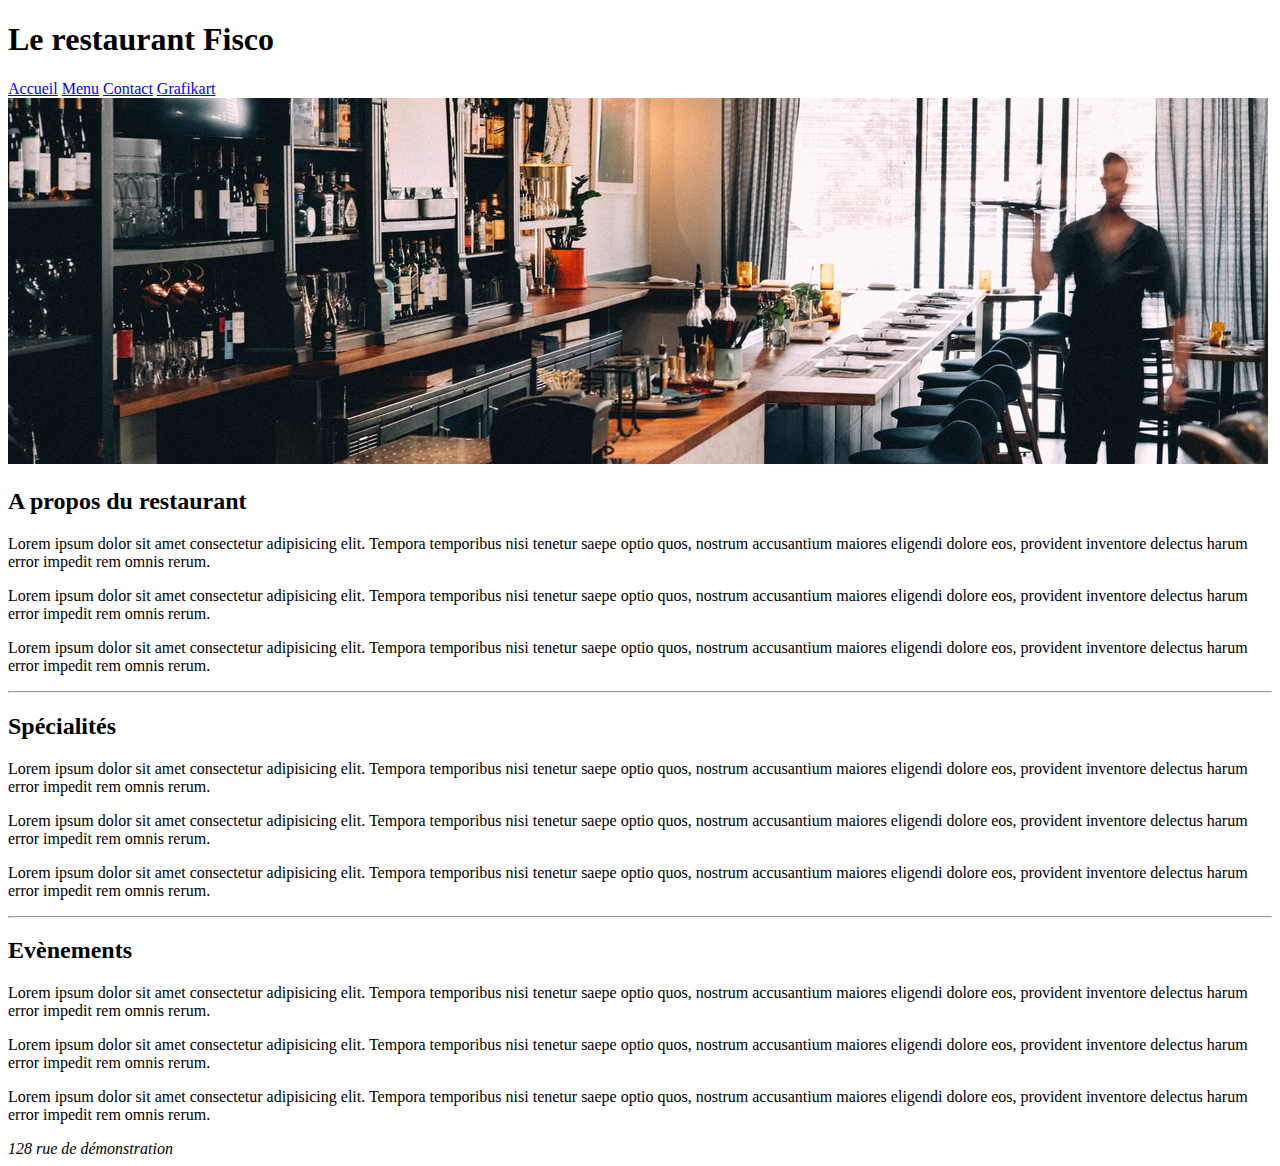
==== index.html @ 3858cc5e "first commit" ====
<!DOCTYPE html>
<html lang="fr">
    <head>
        <meta charset="UTF-8">
        <title>Mon restaurant</title>
        <meta name="description" content="Un texte décrivant notre restaurant">
        <link href="style.css" rel="stylesheet">
    </head>
    <body>
        <header>
            <h1 class="title-big">Le restaurant Fisco</h1>
            <nav>
                <a href="index.html" title="Accueil">Accueil</a>
                <a href="menu.html" title="Voir le menu">Menu</a>
                <a href="contact.html" title="Nous contacter">Contact</a>
                <a href="https://grafikart.fr" title="Grafikart" class="link-external">Grafikart</a>
            </nav>
            <img src="img/baniiere-restaurant-fiasco.jpg" alt="Photo du restaurant le fiasco" width="1260" height="366">
        </header>
        <article>
            <h2>A propos du restaurant</h2>
            <p>Lorem ipsum dolor sit amet consectetur adipisicing elit. Tempora temporibus nisi tenetur saepe optio quos, nostrum accusantium maiores eligendi dolore eos, provident inventore delectus harum error impedit rem omnis rerum.</p>
            <p>Lorem ipsum dolor sit amet consectetur adipisicing elit. Tempora temporibus nisi tenetur saepe optio quos, nostrum accusantium maiores eligendi dolore eos, provident inventore delectus harum error impedit rem omnis rerum.</p>
            <p>Lorem ipsum dolor sit amet consectetur adipisicing elit. Tempora temporibus nisi tenetur saepe optio quos, nostrum accusantium maiores eligendi dolore eos, provident inventore delectus harum error impedit rem omnis rerum.</p>
            <hr>
            <h2>Spécialités</h2>
            <p>Lorem ipsum dolor sit amet consectetur adipisicing elit. Tempora temporibus nisi tenetur saepe optio quos, nostrum accusantium maiores eligendi dolore eos, provident inventore delectus harum error impedit rem omnis rerum.</p>
            <p>Lorem ipsum dolor sit amet consectetur adipisicing elit. Tempora temporibus nisi tenetur saepe optio quos, nostrum accusantium maiores eligendi dolore eos, provident inventore delectus harum error impedit rem omnis rerum.</p>
            <p>Lorem ipsum dolor sit amet consectetur adipisicing elit. Tempora temporibus nisi tenetur saepe optio quos, nostrum accusantium maiores eligendi dolore eos, provident inventore delectus harum error impedit rem omnis rerum.</p>
            <hr>
            <h2>Evènements</h2>
            <p>Lorem ipsum dolor sit amet consectetur adipisicing elit. Tempora temporibus nisi tenetur saepe optio quos, nostrum accusantium maiores eligendi dolore eos, provident inventore delectus harum error impedit rem omnis rerum.</p>
            <p>Lorem ipsum dolor sit amet consectetur adipisicing elit. Tempora temporibus nisi tenetur saepe optio quos, nostrum accusantium maiores eligendi dolore eos, provident inventore delectus harum error impedit rem omnis rerum.</p>
            <p>Lorem ipsum dolor sit amet consectetur adipisicing elit. Tempora temporibus nisi tenetur saepe optio quos, nostrum accusantium maiores eligendi dolore eos, provident inventore delectus harum error impedit rem omnis rerum.</p>
        </article>
        <footer>
            <address>128 rue de démonstration</address>
        </footer>
    </body>
</html>
---- style.css ----
.class[type="text"] {
    background: grey;
}

a {
    color: blue;
}

a:focus {
    color: green;
}

input[type="text"], 
input[type="email"] {
    width: 200px;
}
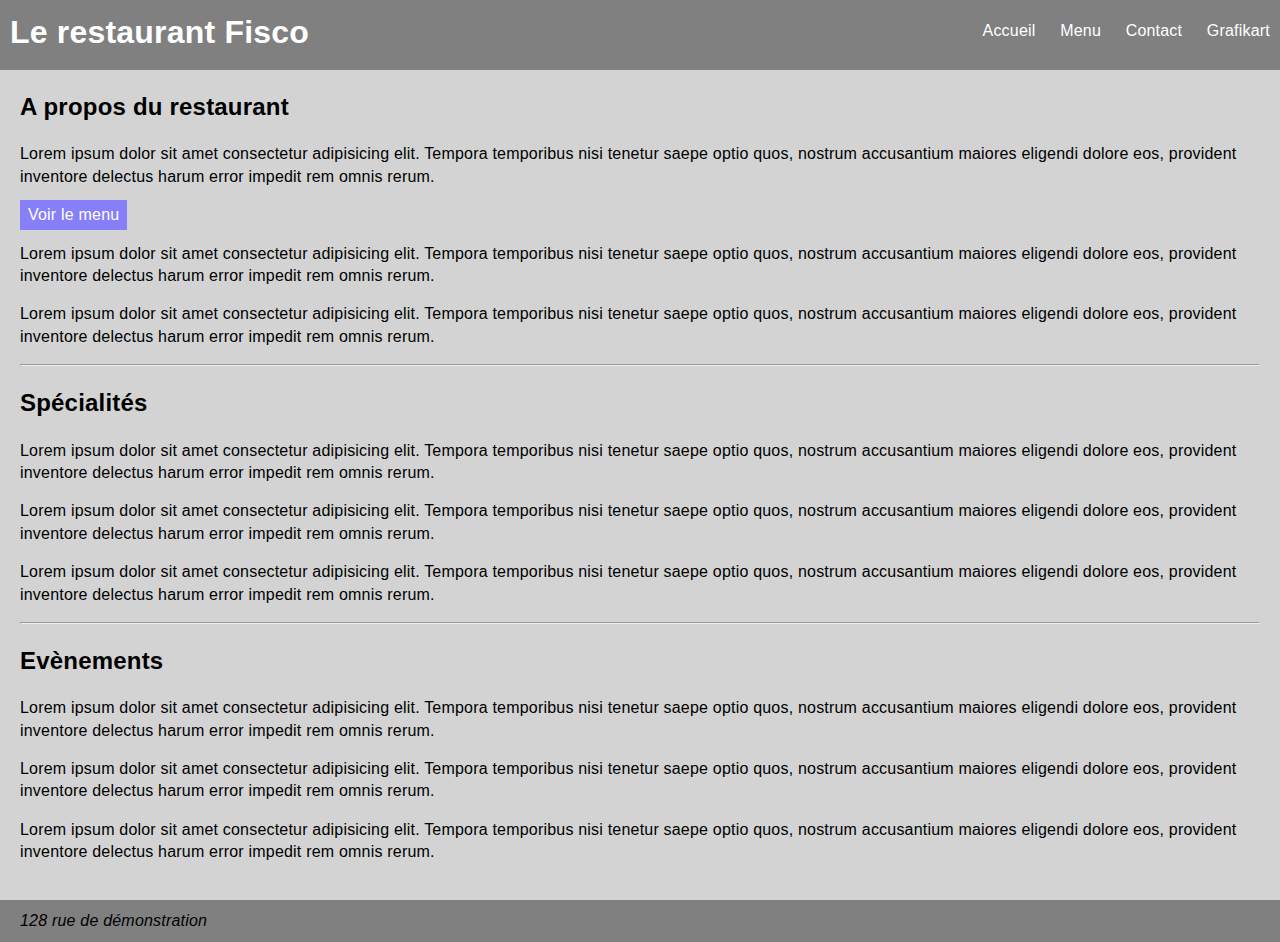
==== commit df464dd5: "Le positionnement" ====
--- a/index.html
+++ b/index.html
@@ -4,22 +4,22 @@
         <meta charset="UTF-8">
         <title>Mon restaurant</title>
         <meta name="description" content="Un texte décrivant notre restaurant">
-        <link href="style.css" rel="stylesheet">
+        <link href="style.css" rel="stylesheet" media="screen">
     </head>
     <body>
-        <header>
-            <h1 class="title-big">Le restaurant Fisco</h1>
-            <nav>
+        <header class="header">
+            <h1 class="header-title">Le restaurant Fisco</h1>
+            <nav class="header-nav">
                 <a href="index.html" title="Accueil">Accueil</a>
                 <a href="menu.html" title="Voir le menu">Menu</a>
                 <a href="contact.html" title="Nous contacter">Contact</a>
                 <a href="https://grafikart.fr" title="Grafikart" class="link-external">Grafikart</a>
             </nav>
-            <img src="img/baniiere-restaurant-fiasco.jpg" alt="Photo du restaurant le fiasco" width="1260" height="366">
         </header>
-        <article>
+        <article class="main">
             <h2>A propos du restaurant</h2>
             <p>Lorem ipsum dolor sit amet consectetur adipisicing elit. Tempora temporibus nisi tenetur saepe optio quos, nostrum accusantium maiores eligendi dolore eos, provident inventore delectus harum error impedit rem omnis rerum.</p>
+            <p><a href="menu.html" class="button">Voir le menu</a></p>
             <p>Lorem ipsum dolor sit amet consectetur adipisicing elit. Tempora temporibus nisi tenetur saepe optio quos, nostrum accusantium maiores eligendi dolore eos, provident inventore delectus harum error impedit rem omnis rerum.</p>
             <p>Lorem ipsum dolor sit amet consectetur adipisicing elit. Tempora temporibus nisi tenetur saepe optio quos, nostrum accusantium maiores eligendi dolore eos, provident inventore delectus harum error impedit rem omnis rerum.</p>
             <hr>
@@ -33,7 +33,7 @@
             <p>Lorem ipsum dolor sit amet consectetur adipisicing elit. Tempora temporibus nisi tenetur saepe optio quos, nostrum accusantium maiores eligendi dolore eos, provident inventore delectus harum error impedit rem omnis rerum.</p>
             <p>Lorem ipsum dolor sit amet consectetur adipisicing elit. Tempora temporibus nisi tenetur saepe optio quos, nostrum accusantium maiores eligendi dolore eos, provident inventore delectus harum error impedit rem omnis rerum.</p>
         </article>
-        <footer>
+        <footer class="footer">
             <address>128 rue de démonstration</address>
         </footer>
     </body>
--- a/style.css
+++ b/style.css
@@ -1,16 +1,76 @@
-.class[type="text"] {
-    background: grey;
+body {
+    margin: 0;
+    line-height: 1.4;
+    letter-spacing: 0.2px;
+    font-family: "Source Sans Pro", sans-serif;
 }
 
-a {
-    color: blue;
+.header {
+    position: fixed;
+    top: 0;
+    left: 0;
+    right: 0;
+    background: grey;
+    padding: 20px;
+    height: auto;
+    color: #ffffff;
+    height: 30px;
+    z-index: 2;
 }
 
-a:focus {
-    color: green;
+.header img {
+    width: 100%;
+    height: auto;
 }
 
-input[type="text"], 
-input[type="email"] {
-    width: 200px;
-}+.header-nav {
+    position: absolute;
+    top: 0;
+    right: 0;
+    margin: 20px 0;
+    text-align: center;
+    z-index: 3;
+}
+
+.header-nav a {
+    padding: 0 10px;
+    color: inherit;
+    text-decoration: none;
+}
+
+.header-nav a:hover {
+    text-decoration: underline;
+}
+
+.header-title {
+    position: absolute;
+    left: 10px;
+    top: 10px;
+    margin-top: 0;
+    z-index: 4;
+}
+
+.main {
+    position: relative;
+    background: lightgrey;
+    padding: 70px 20px 20px;
+    font-size: 16px;
+    z-index: 1;
+}
+
+.main p {
+    text-align: left;
+}
+
+.footer {
+    background: grey;
+    padding: 10px 20px;
+}
+
+.button {
+    color: #ffffff;
+    background: #877ff7;
+    text-decoration: none;
+    font-size: 1rem;
+    padding: 0.4em 0.5em;
+}
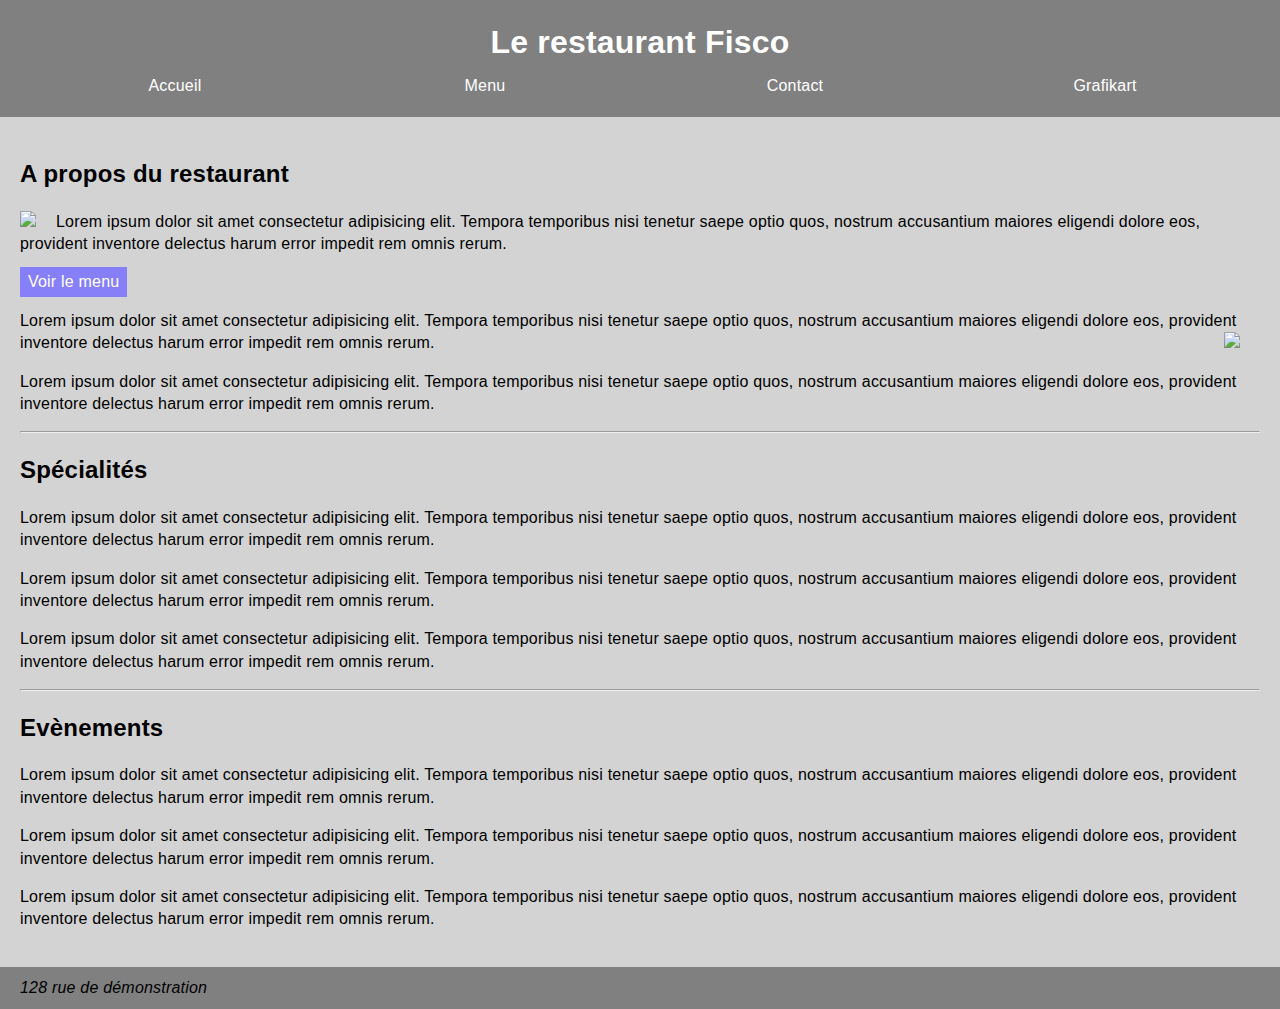
==== commit 17ba5f76: "Les éléments flottants : float" ====
--- a/index.html
+++ b/index.html
@@ -18,9 +18,11 @@
         </header>
         <article class="main">
             <h2>A propos du restaurant</h2>
-            <p>Lorem ipsum dolor sit amet consectetur adipisicing elit. Tempora temporibus nisi tenetur saepe optio quos, nostrum accusantium maiores eligendi dolore eos, provident inventore delectus harum error impedit rem omnis rerum.</p>
+            <p>
+                <img src="https://via.placeholder.com/200x200/0000FF" class="alignleft"> 
+                Lorem ipsum dolor sit amet consectetur adipisicing elit. Tempora temporibus nisi tenetur saepe optio quos, nostrum accusantium maiores eligendi dolore eos, provident inventore delectus harum error impedit rem omnis rerum.</p>
             <p><a href="menu.html" class="button">Voir le menu</a></p>
-            <p>Lorem ipsum dolor sit amet consectetur adipisicing elit. Tempora temporibus nisi tenetur saepe optio quos, nostrum accusantium maiores eligendi dolore eos, provident inventore delectus harum error impedit rem omnis rerum.</p>
+            <p>Lorem ipsum dolor sit amet consectetur adipisicing elit. Tempora temporibus nisi tenetur saepe optio quos, nostrum accusantium maiores eligendi dolore eos, provident inventore delectus harum error impedit rem omnis rerum.<img src="https://via.placeholder.com/200x200/0000FF" class="alignright"></p>
             <p>Lorem ipsum dolor sit amet consectetur adipisicing elit. Tempora temporibus nisi tenetur saepe optio quos, nostrum accusantium maiores eligendi dolore eos, provident inventore delectus harum error impedit rem omnis rerum.</p>
             <hr>
             <h2>Spécialités</h2>
--- a/style.css
+++ b/style.css
@@ -6,15 +6,10 @@
 }
 
 .header {
-    position: fixed;
-    top: 0;
-    left: 0;
-    right: 0;
     background: grey;
     padding: 20px;
     height: auto;
     color: #ffffff;
-    height: 30px;
     z-index: 2;
 }
 
@@ -23,17 +18,22 @@
     height: auto;
 }
 
+.header-title {
+    text-align: center;
+    margin: 0;
+    z-index: 4;
+}
+
 .header-nav {
-    position: absolute;
-    top: 0;
-    right: 0;
-    margin: 20px 0;
+    overflow: hidden;
+    margin-top: 10px;
     text-align: center;
     z-index: 3;
 }
 
 .header-nav a {
-    padding: 0 10px;
+    float: left;
+    width: 25%;
     color: inherit;
     text-decoration: none;
 }
@@ -42,18 +42,10 @@
     text-decoration: underline;
 }
 
-.header-title {
-    position: absolute;
-    left: 10px;
-    top: 10px;
-    margin-top: 0;
-    z-index: 4;
-}
-
 .main {
     position: relative;
     background: lightgrey;
-    padding: 70px 20px 20px;
+    padding: 20px;
     font-size: 16px;
     z-index: 1;
 }
@@ -74,3 +66,17 @@
     font-size: 1rem;
     padding: 0.4em 0.5em;
 }
+
+.alignleft {
+    float: left;
+    margin-right: 20px;
+}
+
+.alignright {
+    float: right;
+    margin-right: 20px;
+}
+
+hr {
+    clear: both;
+}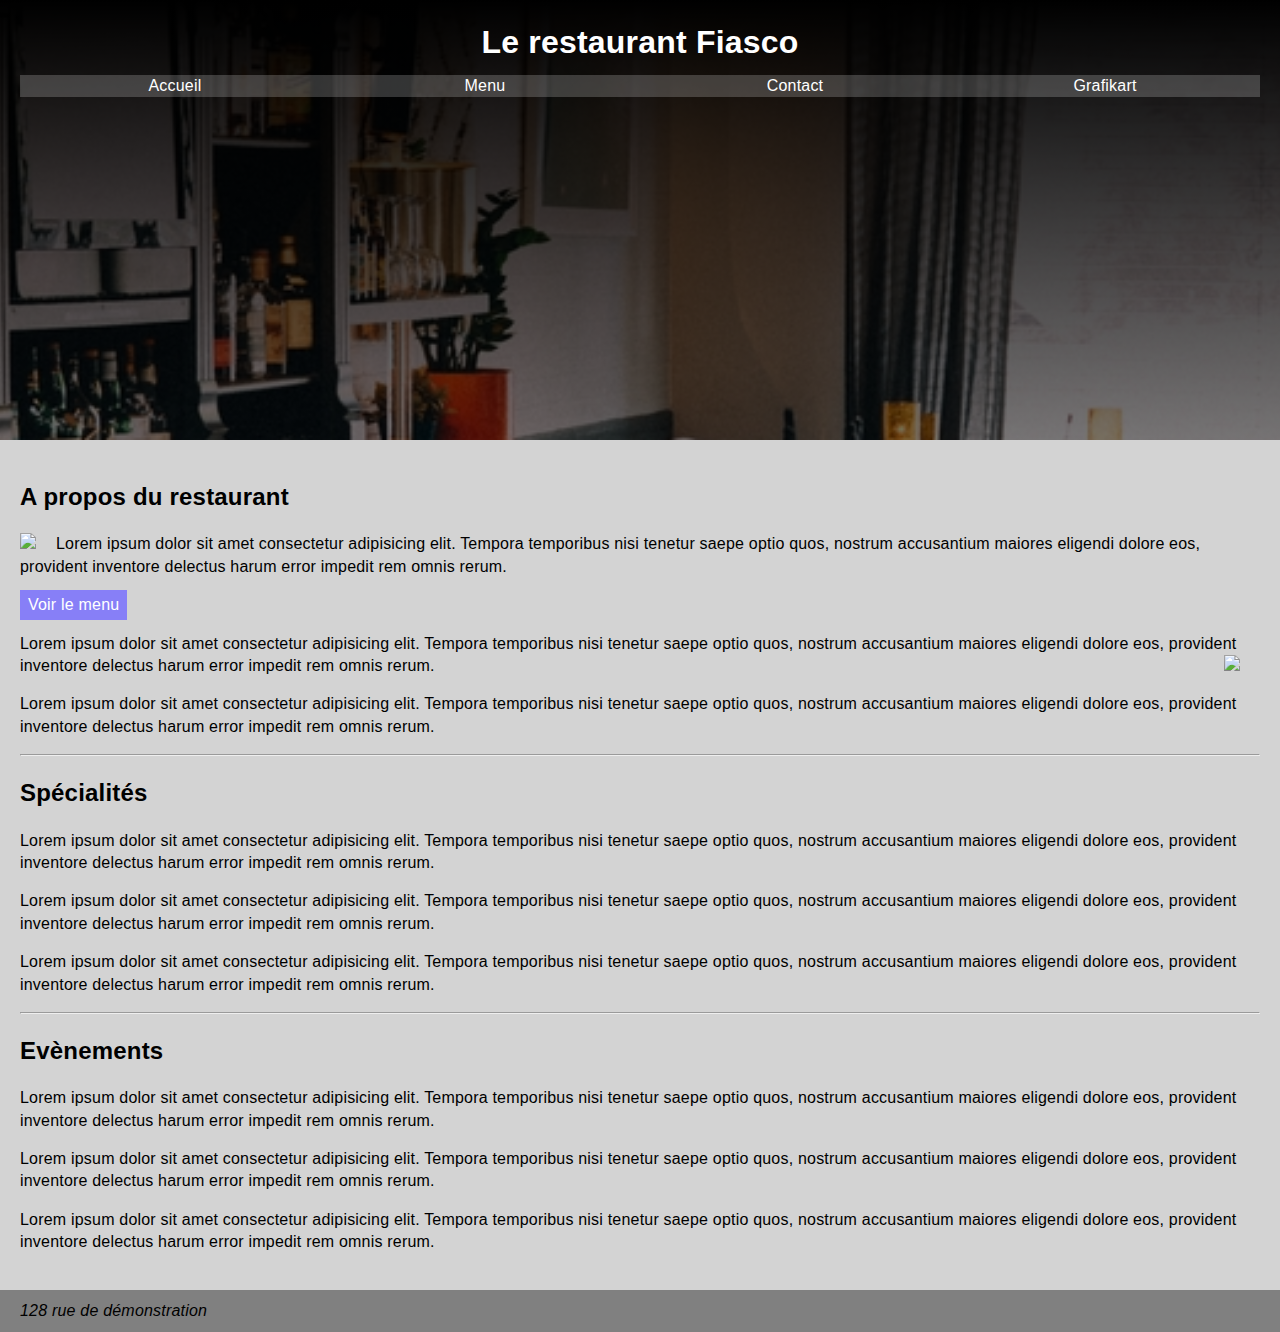
==== commit 6709e9ae: "La propriété background" ====
--- a/index.html
+++ b/index.html
@@ -8,7 +8,7 @@
     </head>
     <body>
         <header class="header">
-            <h1 class="header-title">Le restaurant Fisco</h1>
+            <h1 class="header-title">Le restaurant Fiasco</h1>
             <nav class="header-nav">
                 <a href="index.html" title="Accueil">Accueil</a>
                 <a href="menu.html" title="Voir le menu">Menu</a>
--- a/style.css
+++ b/style.css
@@ -8,9 +8,19 @@
 .header {
     background: grey;
     padding: 20px;
-    height: auto;
+    height: 400px;
     color: #ffffff;
     z-index: 2;
+    background:
+        linear-gradient(to bottom, #000, #0008),
+        center top / cover url("img/baniere-restaurant-fiasco.jpg") fixed;
+    /*
+    background-image: linear-gradient(to bottom, #000, #0008), url("img/baniere-restaurant-fiasco.jpg");
+    background-repeat: no-repeat;
+    background-position: center top;
+    background-size: 100% 100%, cover;
+    background-attachment: local, fixed;
+    */
 }
 
 .header img {
@@ -36,10 +46,12 @@
     width: 25%;
     color: inherit;
     text-decoration: none;
+    background-color: rgb(255, 255, 255, 0.2);
 }
 
 .header-nav a:hover {
     text-decoration: underline;
+    background-color: rgb(255, 255, 255, 0.3);
 }
 
 .main {
